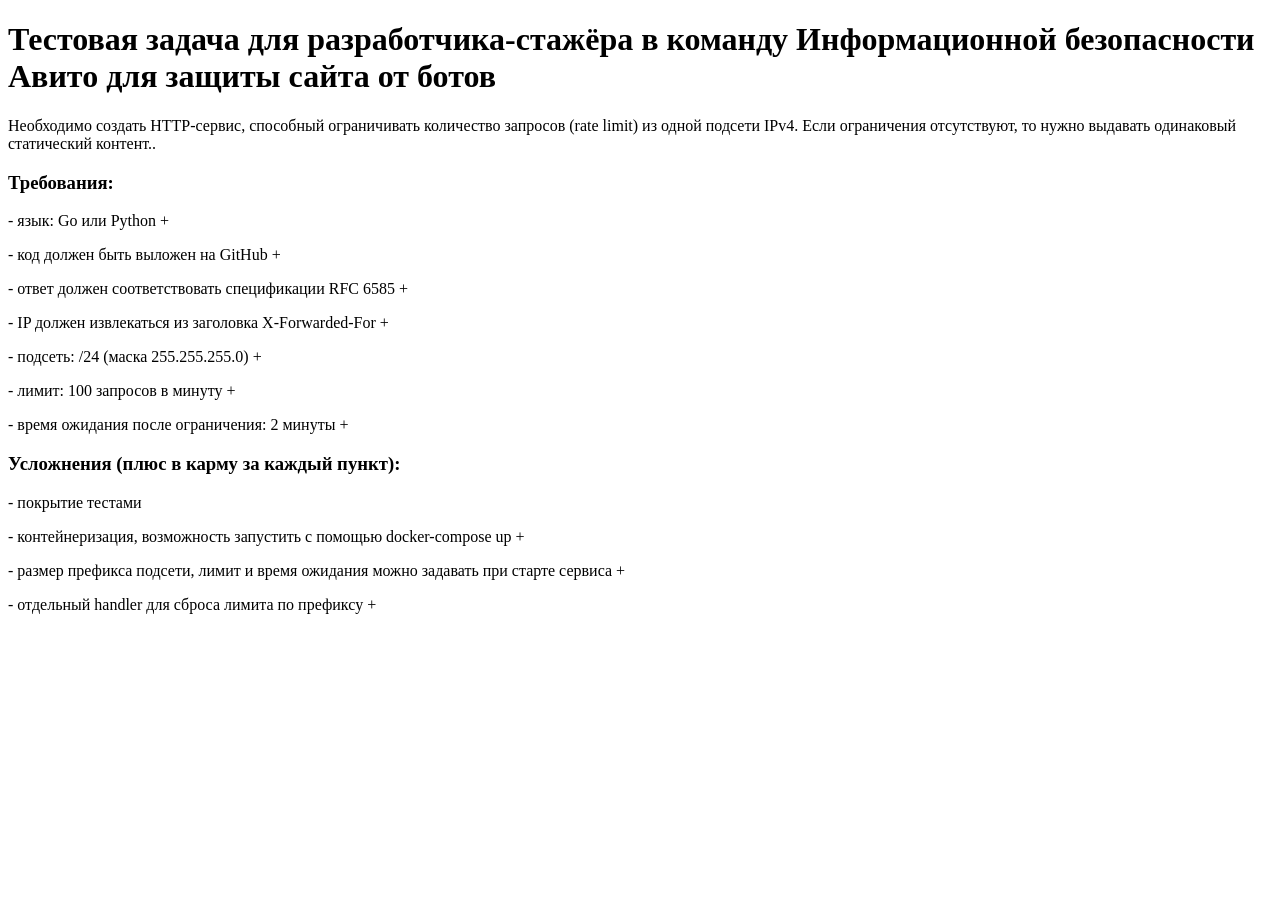
==== app_limiter/templates/index.html @ 75b376ef "change all main structure, now all work" ====
<!DOCTYPE html PUBLIC "-//W3C//DTD XHTML 1.1//EN" "http://www.w3.org/TR/xhtml11/DTD/xhtml11.dtd">
<html xmlns="http://www.w3.org/1999/xhtml">
<head>
<meta http-equiv="Content-Type" content="text/html; charset=utf-8" />
<title>Тестовая задача</title>
</head>
<body>
	<h1>Тестовая задача для разработчика-стажёра в команду Информационной безопасности Авито для защиты сайта от ботов</h1>
	<p>Необходимо создать HTTP-сервис, способный ограничивать количество запросов (rate limit) из одной подсети IPv4. Если ограничения отсутствуют, то нужно выдавать одинаковый статический контент..</p>
	<h3>Требования:</h3>
		<p>- язык: Go или Python + </p>
		<p>- код должен быть выложен на GitHub + </p>
		<p>- ответ должен соответствовать спецификации RFC 6585 + </p>
		<p>- IP должен извлекаться из заголовка X-Forwarded-For + </p>
		<p>- подсеть: /24 (маска 255.255.255.0) + </p>
		<p>- лимит: 100 запросов в минуту + </p>
		<p>- время ожидания после ограничения: 2 минуты + </p>
	<h3>Усложнения (плюс в карму за каждый пункт):</h3>
		<p>- покрытие тестами</p>
		<p>- контейнеризация, возможность запустить с помощью docker-compose up + </p>
		<p>- размер префикса подсети, лимит и время ожидания можно задавать при старте сервиса + </p>
		<p>- отдельный handler для сброса лимита по префиксу + </p>
</body>
</html>
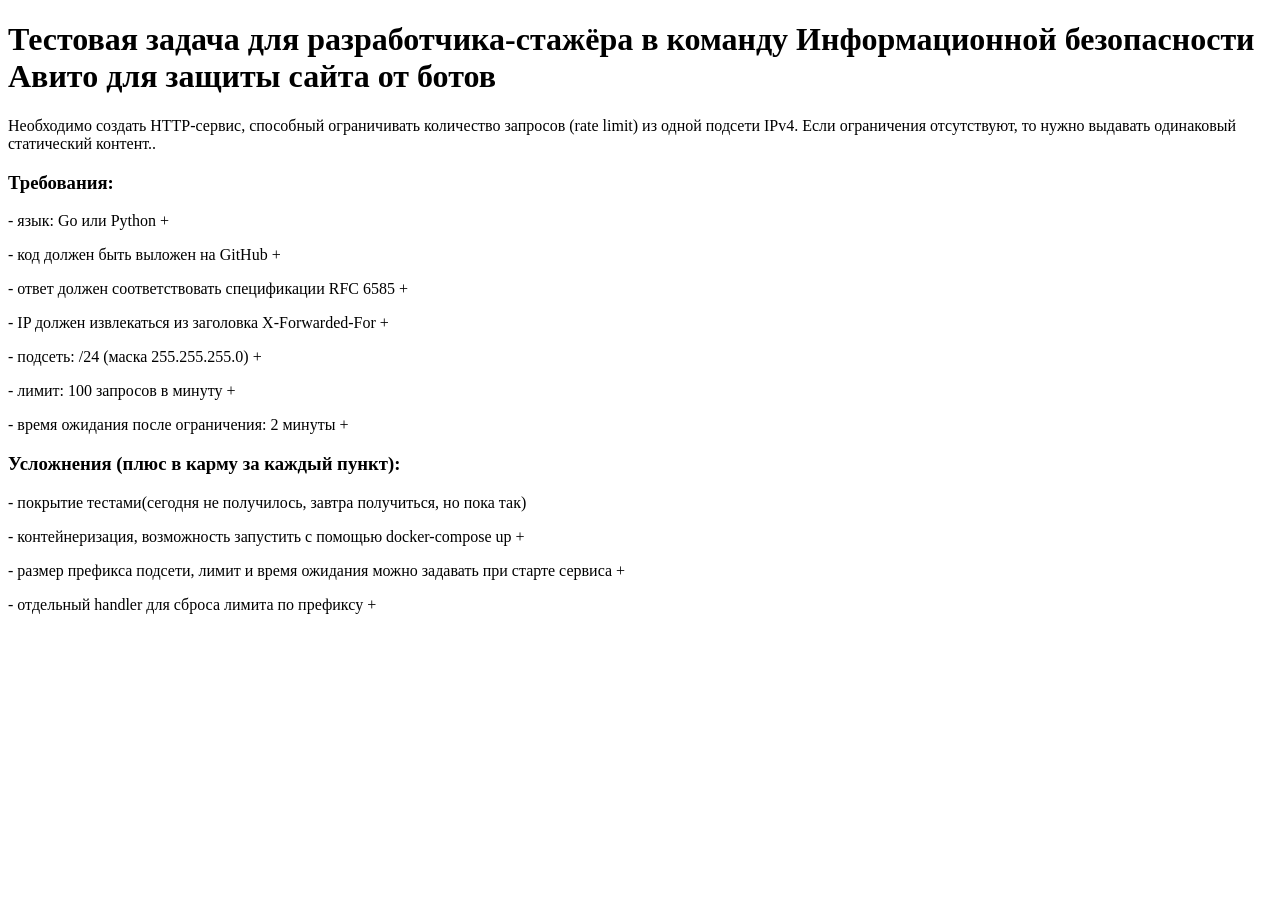
==== commit 8b3446c5: "all work, but there are not tests^(" ====
--- a/app_limiter/templates/index.html
+++ b/app_limiter/templates/index.html
@@ -16,7 +16,7 @@
 		<p>- лимит: 100 запросов в минуту + </p>
 		<p>- время ожидания после ограничения: 2 минуты + </p>
 	<h3>Усложнения (плюс в карму за каждый пункт):</h3>
-		<p>- покрытие тестами</p>
+		<p>- покрытие тестами(сегодня не получилось, завтра получиться, но пока так)</p>
 		<p>- контейнеризация, возможность запустить с помощью docker-compose up + </p>
 		<p>- размер префикса подсети, лимит и время ожидания можно задавать при старте сервиса + </p>
 		<p>- отдельный handler для сброса лимита по префиксу + </p>
